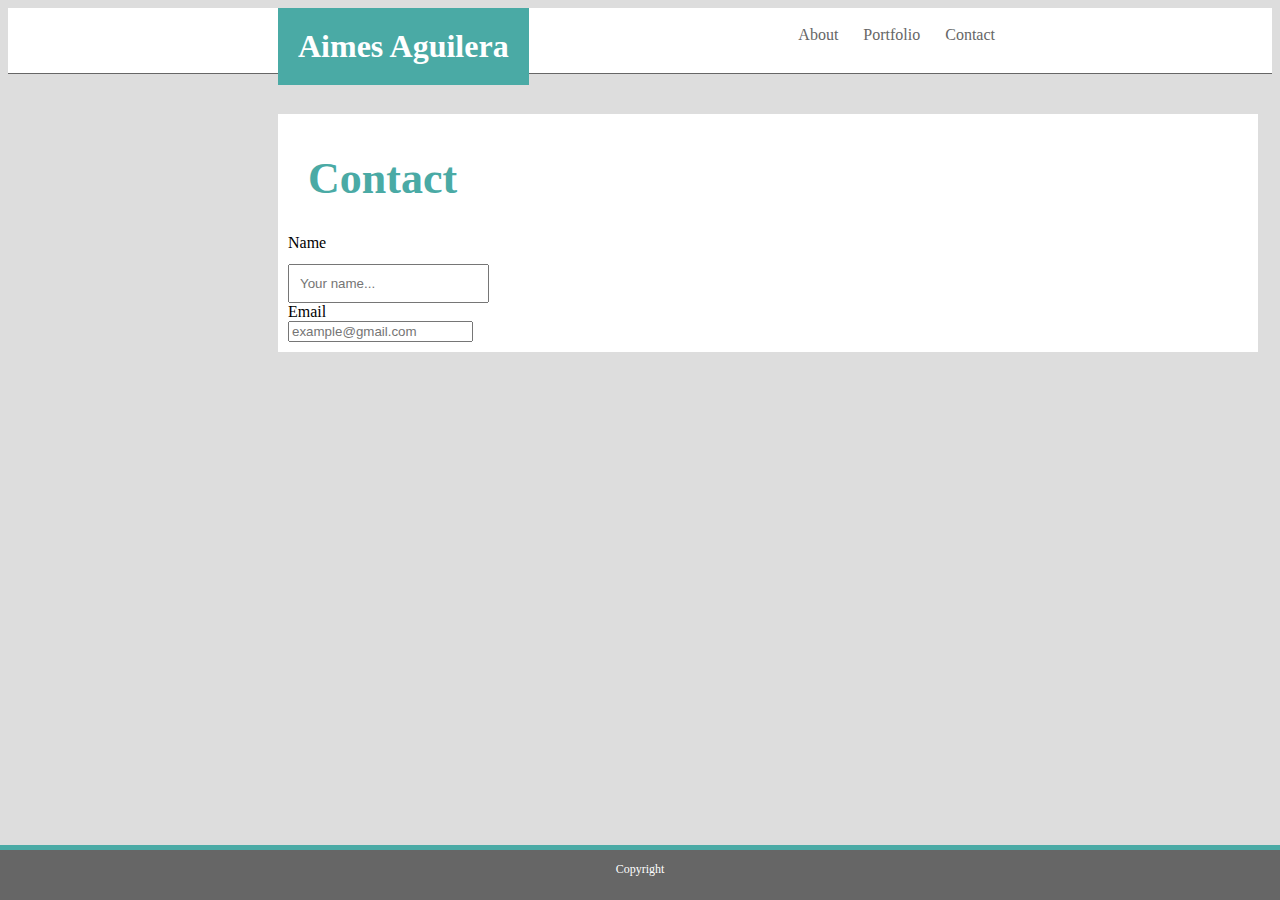
==== contact.html @ eb7e7382 "add" ====
<!DOCTYPE html>
<html>
    <head>
        <title>My Contacts</title>
        <link rel="stylesheet" href="assets/css/style.css">
    </head>

    <body>

        <section id="title">
            <h1 id="name">Aimes Aguilera</h1>

            <div id="tabs">
                <p class="link">About</p>
                <p class="link">Portfolio</p>
                <p class="link">Contact</p>
            </div>
        </section>


        <section id="main">
            <section id="me">
                <h1>Contact</h1>
            </section>
            <section class="column">
                <form action="/action_page.php">
                    <label for="fname">Name</label>
                    <br>
                    <input type="text" id="fname" name="fullname" placeholder="Your name...">
                    <br>
                    <label for="email">Email</label>
                    <br>
                    <input type="text" id="email" name="youremail" placeholder="example@gmail.com">
                </form>
                            
            </section>
        </section>
        
    </body>

    <div class="footer">
        <p>Copyright</p>
    </div>

</html>
---- assets/css/style.css ----
#title {
    width: 100%;
    height: 65px;
    border-bottom: .5px solid #666666;
    background-color: #ffffff;
    margin: 0;
}

#name {
    float: left;
    padding: 20px;
    margin-top: 0;
    margin-left: 270px;
    background-color: #4aaaa5;
    text-align: center;
    font-family: 'Georgia', 'Times New Roman', Times, serif;
    color: #ffffff;
}

#tabs {
    float: right;
    padding: 2px;
    margin-right: 250px;
}

.link {
    float: left;
    padding-right: 25px;
    color: #666666;
}

#main {
    clear: both;
    padding: 10px;
    width: 960px;
    margin-left: 270px;
    margin-top: 40px;
    background-color: #ffffff;
}

#me {
    font-size: 22px;
    color: #4aaaa5;
    margin-left: 20px;
}

#info {
    clear: both;
    padding: 30px;
}

#photo {
    float: left;
    margin-right: 15px;
    margin-bottom: 15px;
}

body {
    background-color: #dddddd;
    background-image: url("felt_@2X.png");
}


input [type=text], select, textarea {
    width: 100%;
    padding: 12px;
    border: 1px solid #dddddd;
    margin-top: 15px;
    margin-bottom: 20px;
    resize: vertical;
}

#fname {
    padding: 10px;
    margin-top: 12px;
}

.footer {
    position: fixed;
    left: 0;
    bottom: 0;
    width: 100%;
    height: 50px;
    color: #ffffff;
    background-color: #666666;
    text-align: center;
    font-size: 12px;
    border-top: 5px solid #4aaaa5;
}
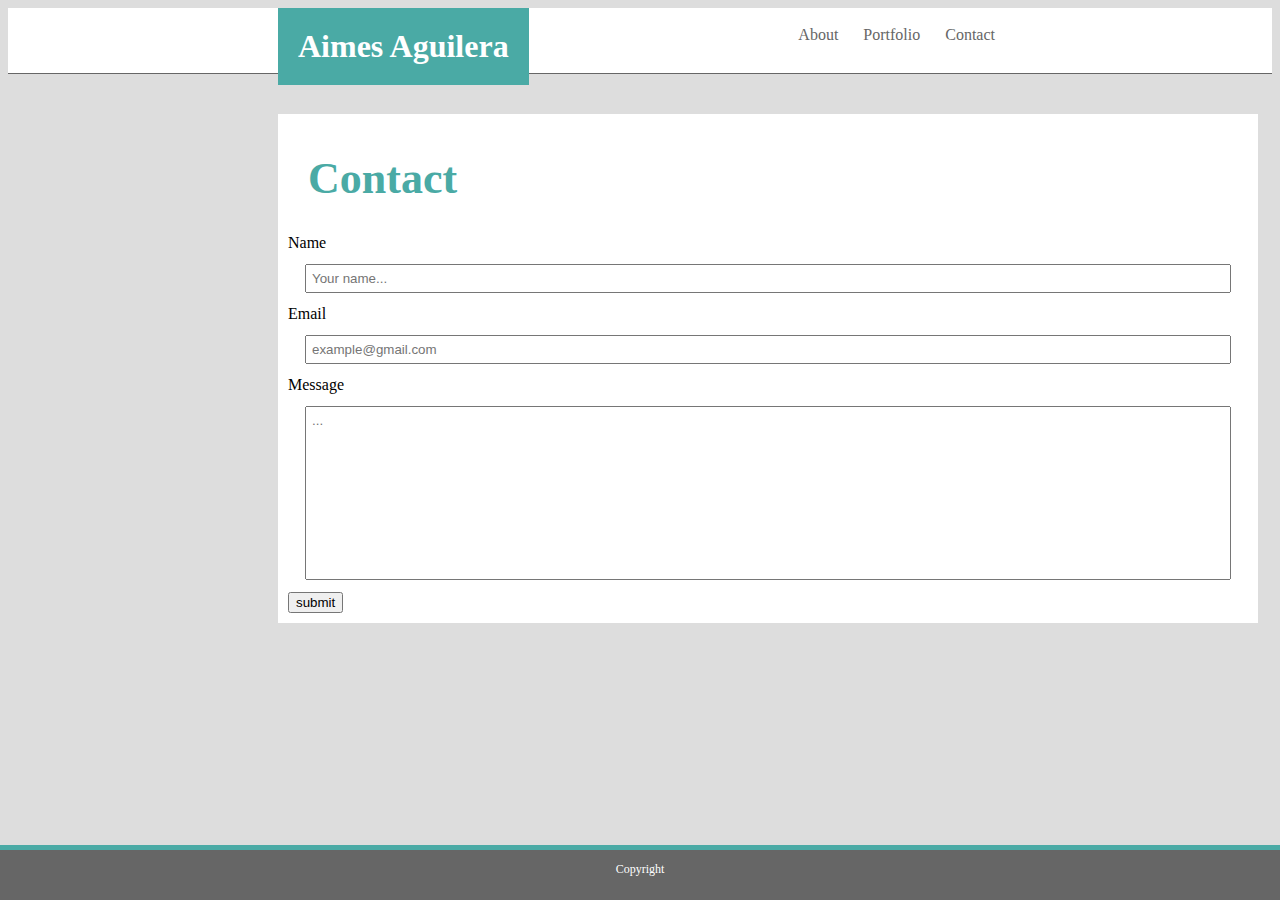
==== commit 8012e7a6: "submit button added" ====
--- a/contact.html
+++ b/contact.html
@@ -31,6 +31,12 @@
                     <label for="email">Email</label>
                     <br>
                     <input type="text" id="email" name="youremail" placeholder="example@gmail.com">
+                    <br>
+                    <label for="message">Message</label>
+                    <br>
+                    <input type="text" id="message" name="yourmessage" placeholder="...">
+                    <br>
+                    <input type="submit" value="submit">
                 </form>
                             
             </section>
--- a/assets/css/style.css
+++ b/assets/css/style.css
@@ -63,16 +63,41 @@
 
 input [type=text], select, textarea {
     width: 100%;
-    padding: 12px;
-    border: 1px solid #dddddd;
+    border: .5px solid #dddddd;
     margin-top: 15px;
     margin-bottom: 20px;
     resize: vertical;
 }
 
+input [type=submit] {
+    padding: 12px 15px;
+    background-color: #4aaaa5;
+    color: white;
+    cursor: pointer;
+}
+
 #fname {
-    padding: 10px;
+    padding: 5px;
     margin-top: 12px;
+    margin-bottom: 12px;
+    margin-left: 17px;
+    width: 95%;
+}
+
+#email {
+    padding: 5px;
+    margin-top: 12px;
+    margin-bottom: 12px;
+    margin-left: 17px;
+    width: 95%;
+}
+
+#message {
+    padding: 5px 5px 150px 5px;
+    margin-top: 12px;
+    margin-bottom: 12px;
+    margin-left: 17px;
+    width: 95%;
 }
 
 .footer {
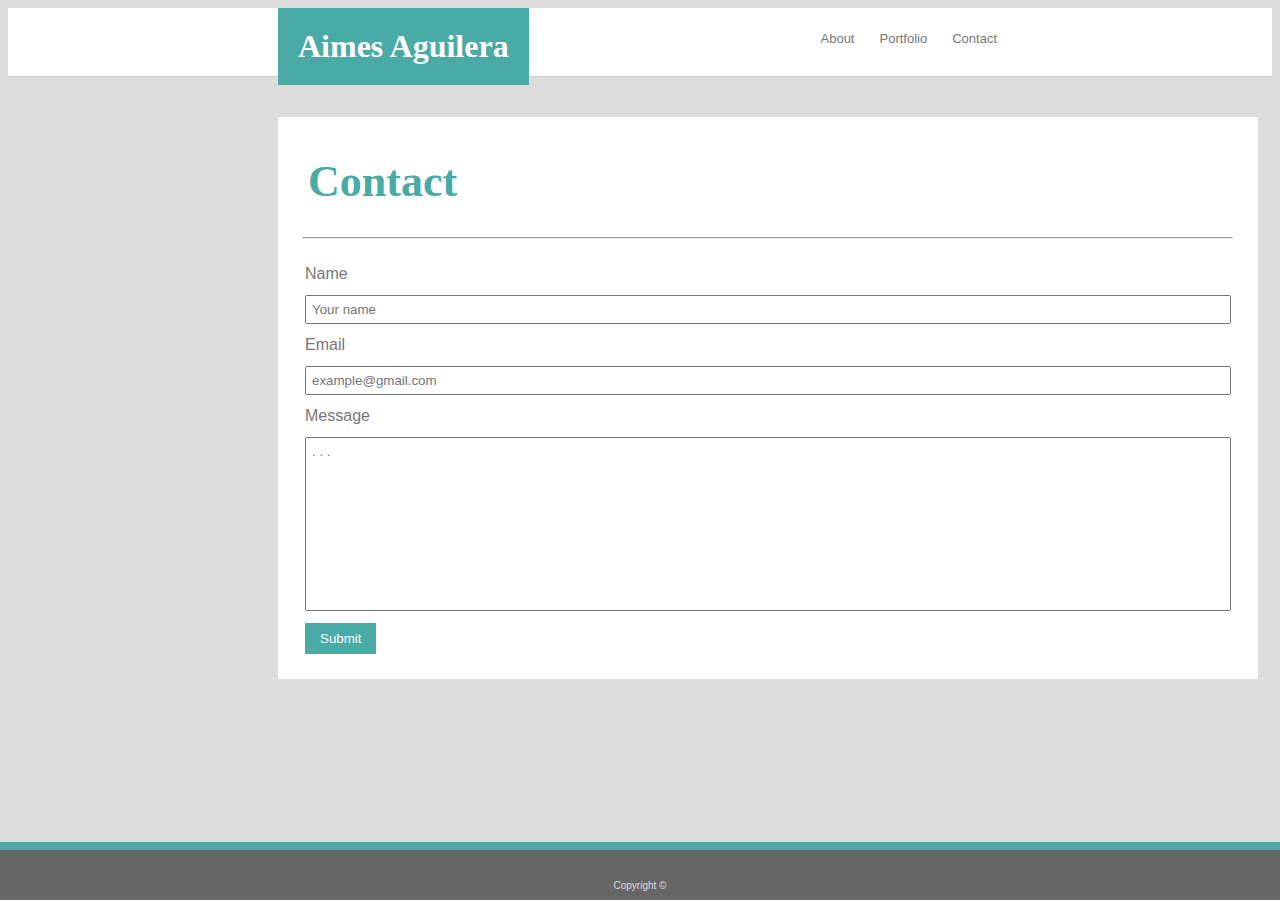
==== commit 5aeddff4: "fixed copyright" ====
--- a/contact.html
+++ b/contact.html
@@ -1,7 +1,7 @@
 <!DOCTYPE html>
 <html>
     <head>
-        <title>My Contacts</title>
+        <title>Contacts</title>
         <link rel="stylesheet" href="assets/css/style.css">
     </head>
 
@@ -11,9 +11,9 @@
             <h1 id="name">Aimes Aguilera</h1>
 
             <div id="tabs">
-                <p class="link">About</p>
-                <p class="link">Portfolio</p>
-                <p class="link">Contact</p>
+                <p class="link"><a href="file:///C:/Users/aIMES/Desktop/port/Basic-Portfolio/index.html">About</a></p>
+                <p class="link"><a href="file:///C:/Users/aIMES/Desktop/port/Basic-Portfolio/portfolio.html">Portfolio</a></p>
+                <p class="link"><a href="file:///C:/Users/aIMES/Desktop/port/Basic-Portfolio/contact.html">Contact</a></p>
             </div>
         </section>
 
@@ -22,21 +22,23 @@
             <section id="me">
                 <h1>Contact</h1>
             </section>
+            <hr class="line">
+            <br>
             <section class="column">
                 <form action="/action_page.php">
-                    <label for="fname">Name</label>
+                    <label for="fname" class="subject">Name</label>
                     <br>
-                    <input type="text" id="fname" name="fullname" placeholder="Your name...">
+                    <input type="text" id="fname" name="fullname" placeholder="Your name">
                     <br>
-                    <label for="email">Email</label>
+                    <label for="email" class="subject">Email</label>
                     <br>
                     <input type="text" id="email" name="youremail" placeholder="example@gmail.com">
                     <br>
-                    <label for="message">Message</label>
+                    <label for="message" class="subject">Message</label>
                     <br>
-                    <input type="text" id="message" name="yourmessage" placeholder="...">
+                    <input type="text" id="message" name="yourmessage" placeholder=". . .">
                     <br>
-                    <input type="submit" value="submit">
+                    <input type="submit" id="submit" value="Submit">
                 </form>
                             
             </section>
@@ -45,7 +47,7 @@
     </body>
 
     <div class="footer">
-        <p>Copyright</p>
+        <p id="copyright">Copyright &copy;</p>
     </div>
 
 </html>--- a/assets/css/style.css
+++ b/assets/css/style.css
@@ -1,7 +1,7 @@
 #title {
     width: 100%;
-    height: 65px;
-    border-bottom: .5px solid #666666;
+    height: 68px;
+    border-bottom: 1px solid #cccccc;
     background-color: #ffffff;
     margin: 0;
 }
@@ -19,14 +19,37 @@
 
 #tabs {
     float: right;
-    padding: 2px;
+    padding: 10px 0;
     margin-right: 250px;
 }
 
+a:link {
+    color: #777777;
+    text-decoration: none;
+}
+
+a:visited {
+    color: #777777;
+    text-decoration: none;
+}
+
+a:hover {
+    color: #777777;
+    text-decoration: none;
+}
+
 .link {
     float: left;
     padding-right: 25px;
-    color: #666666;
+    color: #777777;
+    font-family: 'Arial', 'Helvetica Neue', Helvetica, sans-serif;
+    font-size: 13px;
+}
+
+.line {
+    background-color: #dddddd;
+    margin-left: 15px;
+    margin-right: 15px;
 }
 
 #main {
@@ -42,22 +65,82 @@
     font-size: 22px;
     color: #4aaaa5;
     margin-left: 20px;
+    font-family: 'Georgia', Times, Times New Roman, serif;
 }
 
 #info {
     clear: both;
-    padding: 30px;
+    padding: 15px;
+}
+
+.para {
+    color: #777777;
+    font-family: 'Arial', 'Helvetica Neue', Helvetica, sans-serif;
 }
 
 #photo {
     float: left;
     margin-right: 15px;
     margin-bottom: 15px;
+    width: 250px;
+    height: auto;
 }
 
 body {
     background-color: #dddddd;
     background-image: url("felt_@2X.png");
+}
+
+#box-set {
+    position: relative;
+    height: 700px;
+    margin-left: -20px
+}
+
+.box {
+    position: relative;
+    width: 225px;
+    height: 150px;
+    background-color: #666666;
+    border: none;
+}
+
+.box-1 {
+    float: left;
+    background-image: url(https://picsum.photos/200/300/?random)
+}
+
+.box-2 {
+    float: left;
+    margin-left: -5px;
+    background-image: url(https://picsum.photos/205/305/?random)
+}
+
+.box-3 {
+    clear: both;
+    float: left;
+    background-image: url(https://picsum.photos/195/295/?random)
+}
+
+.box-4 {
+    float: left;
+    margin-left: -5px;
+    background-image: url(https://picsum.photos/207/307/?random)
+}
+
+.box-5 {
+    clear: both;
+    float: left;
+    background-image: url(https://picsum.photos/197/297/?random)
+}
+
+.btitles {
+    background-color: #4aaaa5;
+    text-align: center;
+    color: #ffffff;
+    font-family: 'Georgia', Times, Times New Roman, serif;
+    padding: 15px 15px 15px 15px;
+    margin-top: 92px;
 }
 
 
@@ -70,10 +153,16 @@
 }
 
 input [type=submit] {
-    padding: 12px 15px;
+    cursor: pointer;
+}
+
+#submit {
     background-color: #4aaaa5;
+    padding: 8px 15px;
     color: white;
-    cursor: pointer;
+    border: none;
+    margin-left: 17px;
+    margin-bottom: 15px;
 }
 
 #fname {
@@ -82,6 +171,7 @@
     margin-bottom: 12px;
     margin-left: 17px;
     width: 95%;
+    font-family: 'Arial', 'Helvetica Neue', Helvetica, sans-serif;
 }
 
 #email {
@@ -90,6 +180,7 @@
     margin-bottom: 12px;
     margin-left: 17px;
     width: 95%;
+    font-family: 'Arial', 'Helvetica Neue', Helvetica, sans-serif;
 }
 
 #message {
@@ -98,6 +189,19 @@
     margin-bottom: 12px;
     margin-left: 17px;
     width: 95%;
+    font-family: 'Arial', 'Helvetica Neue', Helvetica, sans-serif;
+}
+
+.subject {
+    margin-left: 17px;
+    color: #777777;
+    font-family: 'Arial', 'Helvetica Neue', Helvetica, sans-serif;
+}
+
+#copyright {
+    margin-top: 30px;
+    font-family: 'Arial', 'Helvetica Neue', Helvetica, sans-serif;
+
 }
 
 .footer {
@@ -106,9 +210,9 @@
     bottom: 0;
     width: 100%;
     height: 50px;
-    color: #ffffff;
+    color: #dddddd;
     background-color: #666666;
     text-align: center;
-    font-size: 12px;
-    border-top: 5px solid #4aaaa5;
-}
+    font-size: 10px;
+    border-top: 8px solid #4aaaa5;
+}
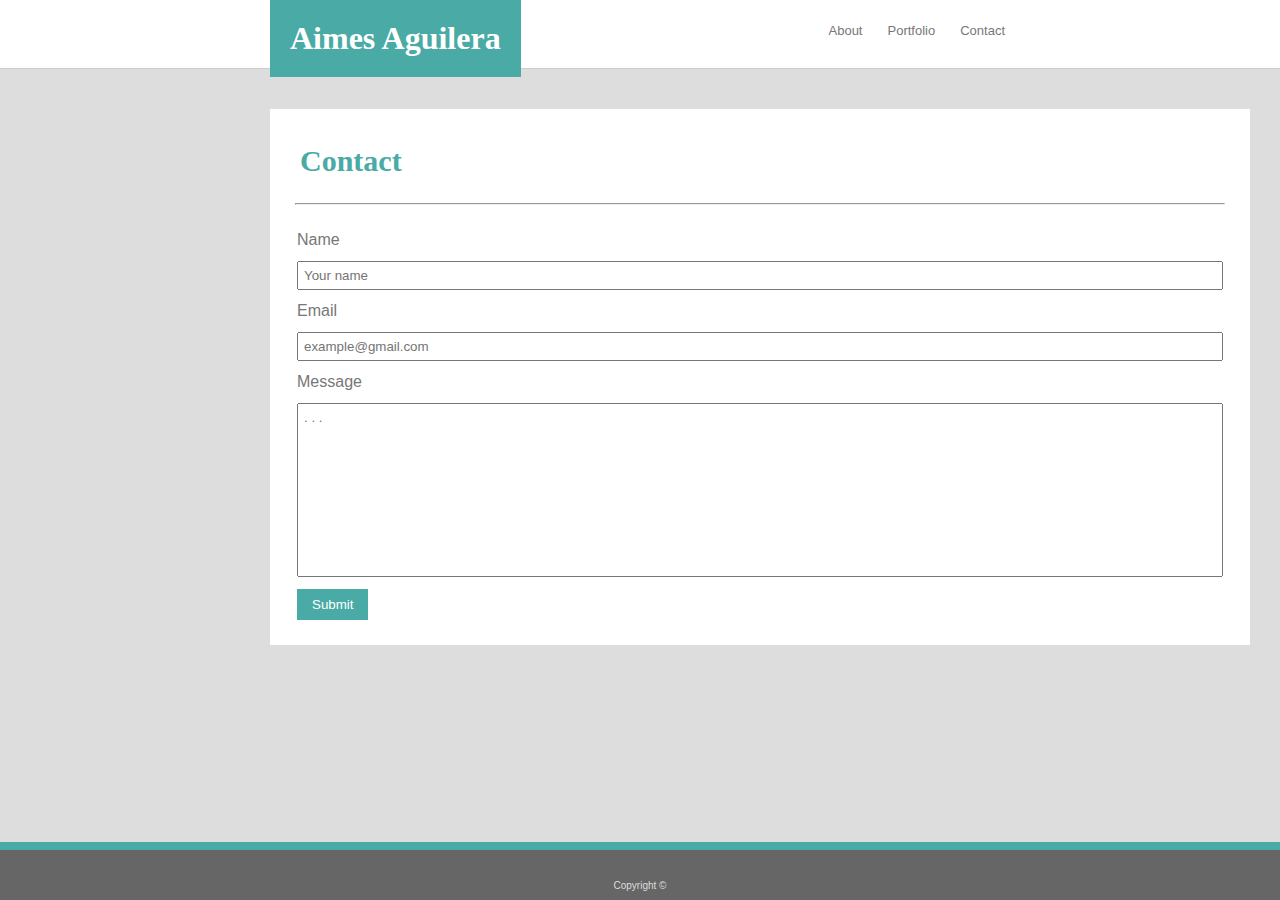
==== commit 80822327: "fixed changes after html check" ====
--- a/contact.html
+++ b/contact.html
@@ -1,12 +1,11 @@
 <!DOCTYPE html>
-<html>
+<html lang="en">
     <head>
         <title>Contacts</title>
         <link rel="stylesheet" href="assets/css/style.css">
     </head>
 
     <body>
-
         <section id="title">
             <h1 id="name">Aimes Aguilera</h1>
 
@@ -17,10 +16,9 @@
             </div>
         </section>
 
-
         <section id="main">
             <section id="me">
-                <h1>Contact</h1>
+                <h2>Contact</h2>
             </section>
             <hr class="line">
             <br>
--- a/assets/css/style.css
+++ b/assets/css/style.css
@@ -62,7 +62,7 @@
 }
 
 #me {
-    font-size: 22px;
+    font-size: 20px;
     color: #4aaaa5;
     margin-left: 20px;
     font-family: 'Georgia', Times, Times New Roman, serif;
@@ -75,6 +75,7 @@
 
 .para {
     color: #777777;
+    text-indent: 30px;
     font-family: 'Arial', 'Helvetica Neue', Helvetica, sans-serif;
 }
 
@@ -82,11 +83,13 @@
     float: left;
     margin-right: 15px;
     margin-bottom: 15px;
+    margin-top: 20px;
     width: 250px;
     height: auto;
 }
 
 body {
+    margin: 0;
     background-color: #dddddd;
     background-image: url("felt_@2X.png");
 }
